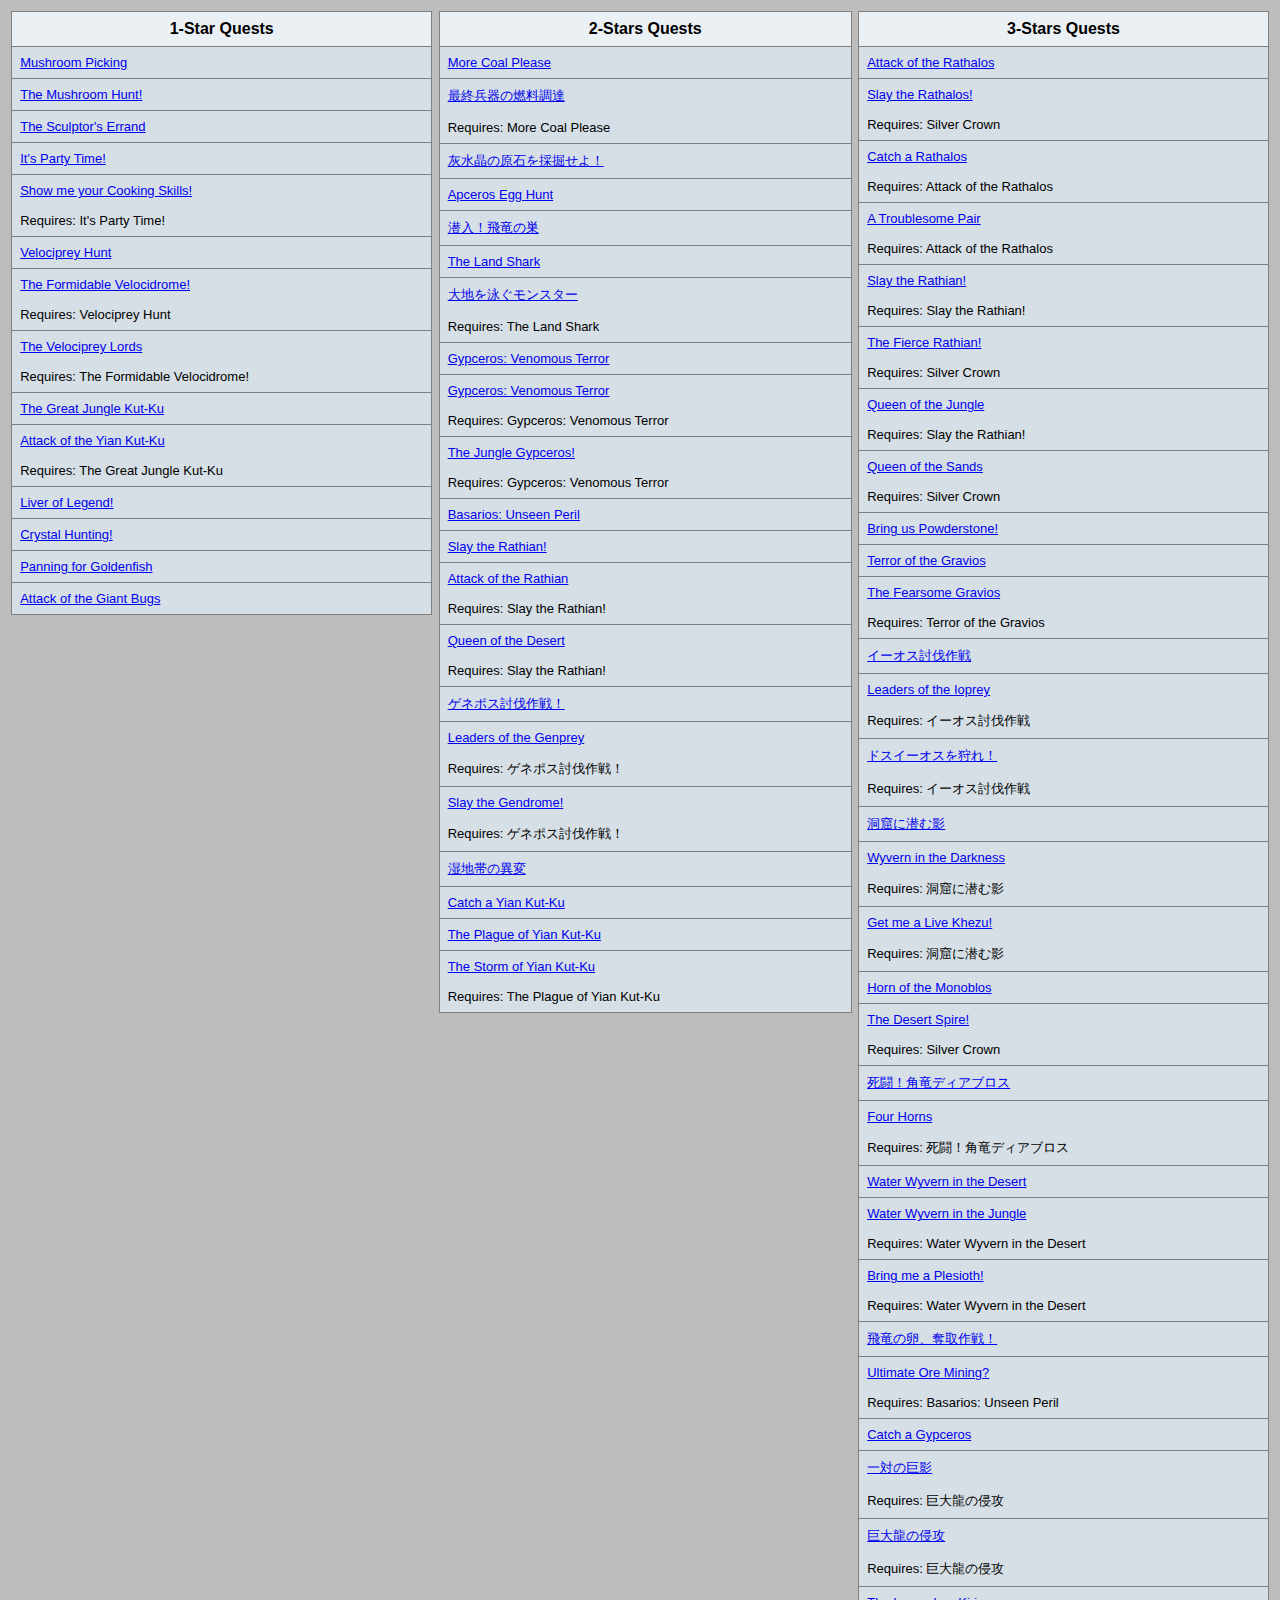
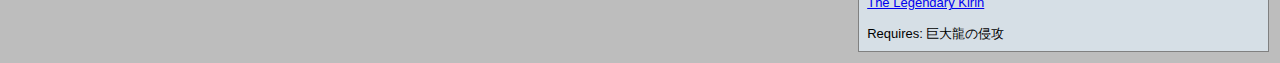
==== index.html @ 36ad116c "initial" ====
<!DOCTYPE html>
<html lang="en">
<head>
    <meta charset="UTF-8">
    <meta name="viewport" content="width=device-width, initial-scale=1.0">
    <title>G Solo</title>
    <link rel="stylesheet" href="style.css">
</head>
<body>
    <section>
        <table id="1starTable">
            <tr>
                <th> 1-Star Quests</th>
            </tr>
        </table>
        <table id="2starTable">
            <tr>
                <th> 2-Stars Quests</th>
            </tr>
        </table>
        <table id="3starTable">
            <tr>
                <th> 3-Stars Quests</th>
            </tr>
        </table>
    </section>
</body>
<script>
    var localeNames = ['None', 'Fortress', 'Forest and Hills', 'Desert', 'Swamp', 'Volcano', 'Jungle', 'Castle Schrade', 'Battlegrounds', 'Great Arena', 'Small Arena'];

    var difficulty = [ 'Low Rank', 'High Rank', ' G Rank', 'Training' ];

    var oneStar = [
        [ 1, 0 ],
        [ 37, 0 ],
        [ 2, 0 ],
        [ 3, 0 ],
        [ 38, 3 ],
        [ 6, 0 ],
        [ 10014, 6 ],
        [ 7, 10014 ],
        [ 10015, 0 ],
        [ 4, 10015 ],
        [ 11, 0 ],
        [ 20, 0 ],
        [ 21, 0 ],
        [ 35, 0 ]
    ];

    var twoStar = [
        [ 40, 0 ],
        [ 28, 40 ],
        [ 23, 0 ],
        [ 16, 0 ],
        [ 8, 0 ],
        [ 10022, 0 ],
        [ 18, 10022 ],
        [ 10028, 0 ],
        [ 5, 10028 ],
        [ 39, 10028 ],
        [ 10036, 0 ],
        [ 10039, 0 ],
        [ 10, 10039 ],
        [ 12, 10039 ],
        [ 14, 0 ],
        [ 15, 14 ],
        [ 24, 14 ],
        [ 19, 0 ],
        [ 47, 0 ],
        [ 10030, 0 ],
        [ 54, 10030 ]
    ];

    var threeStar = [
        [ 10032, 0 ],
        [ 10033, 80000 ],
        [ 46, 10032 ],
        [ 51, 10032 ],
        [ 27, 10039 ],
        [ 10040, 80000 ],
        [ 45, 10039 ],
        [ 10038, 80000 ],
        [ 33, 0 ],
        [ 10043, 0 ],
        [ 26, 10043 ],
        [ 31, 0 ],
        [ 32, 31 ],
        [ 42, 31 ],
        [ 10046, 0 ],
        [ 41, 10046 ],
        [ 49, 10046 ],
        [ 10041, 0 ],
        [ 10042, 80000 ],
        [ 10045, 0 ],
        [ 55, 10045 ],
        [ 10035, 0 ],
        [ 43, 10035 ],
        [ 50, 10035 ],
        [ 44, 0 ],
        [ 53, 10036 ],
        [ 48, 0 ],
        [ 10047, 10048 ],
        [ 10048, 10048 ],
        [ 52, 10048 ]
    ];

    var oneList = document.getElementById('1starTable');
    var twoList = document.getElementById('2starTable');
    var threeList = document.getElementById('3starTable');

    const zeroPad = (num, places) => String(num).padStart(places, '0')

    loadQuests(oneStar, oneList);
    loadQuests(twoStar, twoList);
    loadQuests(threeStar, threeList);

    async function loadQuests(list, table) {
        list.forEach(qst => {
            var qstTr = document.createElement('tr');
            var qstTd = document.createElement('td');
            var qstLnk = document.createElement('a');
            fetch('./Quests/m'+zeroPad(qst[0], 5)+'.json',
                    {
                    method: 'GET',
                    mode: 'cors',
                    headers: {
                        'Content-Type': 'application/json'
                    }
                }
            )
            .then(response => {
                if (!response.ok) {
                    throw new Error(`HTTP error! Status: ${response.status}`);
                }
                return response.json();
            })
            .then(data => {
                qstLnk.href = '.\\quest.html?qid=' + zeroPad(data.questData.id, 5);
                qstLnk.textContent = data.questData.title;
                qstTd.appendChild(qstLnk);
                qstTd.classList.add('sm-text');
                if (qst[1]==80000) {
                    var qsp = document.createElement('div');
                    qsp.textContent += '\r\nRequires: Silver Crown';
                    qstTd.appendChild(qsp);
                }
                if(qst[1]!=0&&qst[1]!=80000)
                {
                    fetch('./Quests/m'+zeroPad(qst[1], 5)+'.json',
                            {
                            method: 'GET',
                            mode: 'cors',
                            headers: {
                                'Content-Type': 'application/json'
                            }
                        }
                    )
                    .then(response => {
                        if (!response.ok) {
                            throw new Error(`HTTP error! Status: ${response.status}`);
                        }
                        return response.json();
                    })
                    .then(data => {
                        var qsp = document.createElement('div');
                        qsp.textContent += '\r\nRequires: ' + data.questData.title;
                        qstTd.appendChild(qsp);
                    })
                    .catch(error => {
                        console.error('Error loading the JSON file:', error);
                    });
                } 
            })
            .catch(error => {
                console.error('Error loading the JSON file:', error);
            });

            qstTr.appendChild(qstTd);
            table.appendChild(qstTr);
        });
    };

    async function fetchQuest(qid){
        fetch('./Quests/m'+qid+'.json',
                {
                method: 'GET',
                mode: 'cors',
                headers: {
                    'Content-Type': 'application/json'
                }
            }
        )
        .then(response => {
            if (!response.ok) {
                throw new Error(`HTTP error! Status: ${response.status}`);
            }
            return response.json(); // Parse the JSON data
        })
        .then(data => {
            loadQuestData(data);
        })
        .catch(error => {
            console.error('Error loading the JSON file:', error);
        });
    }

</script>
</html>
---- style.css ----
body {
    font-family: 'Trebuchet MS', 'Lucida Sans Unicode', 'Lucida Grande', 'Lucida Sans', Arial, sans-serif;
    background-color: rgb(189, 189, 189);
}

table {
    border-collapse: collapse;
    min-width: max-content;
    max-width: 100%;
    height: fit-content;
    margin: 0.2rem;
    flex-grow: 1;
    flex-shrink: 0;
    background-color: rgb(214, 223, 230);
}

td, th {
    border: 1px solid gray;
    padding: 0.5rem;
    white-space: pre-line;
}

th {
    background-color: rgb(235, 240, 245);
}

.right-align {
    text-align: right;
}

.sm-text {
    font-size: small;
}

.return-link {
    text-align: center;
    box-sizing: border-box;
    font-size: large;
    padding: 1rem;
    background-color: rgb(235, 240, 245);
}

section {
    display: flex;
    flex-direction: row;
    flex-wrap: wrap;
    justify-content: space-between;
    width: 100%;
}

@media all and (orientation:portrait) {
    section {
        flex-direction: column;
    }
}
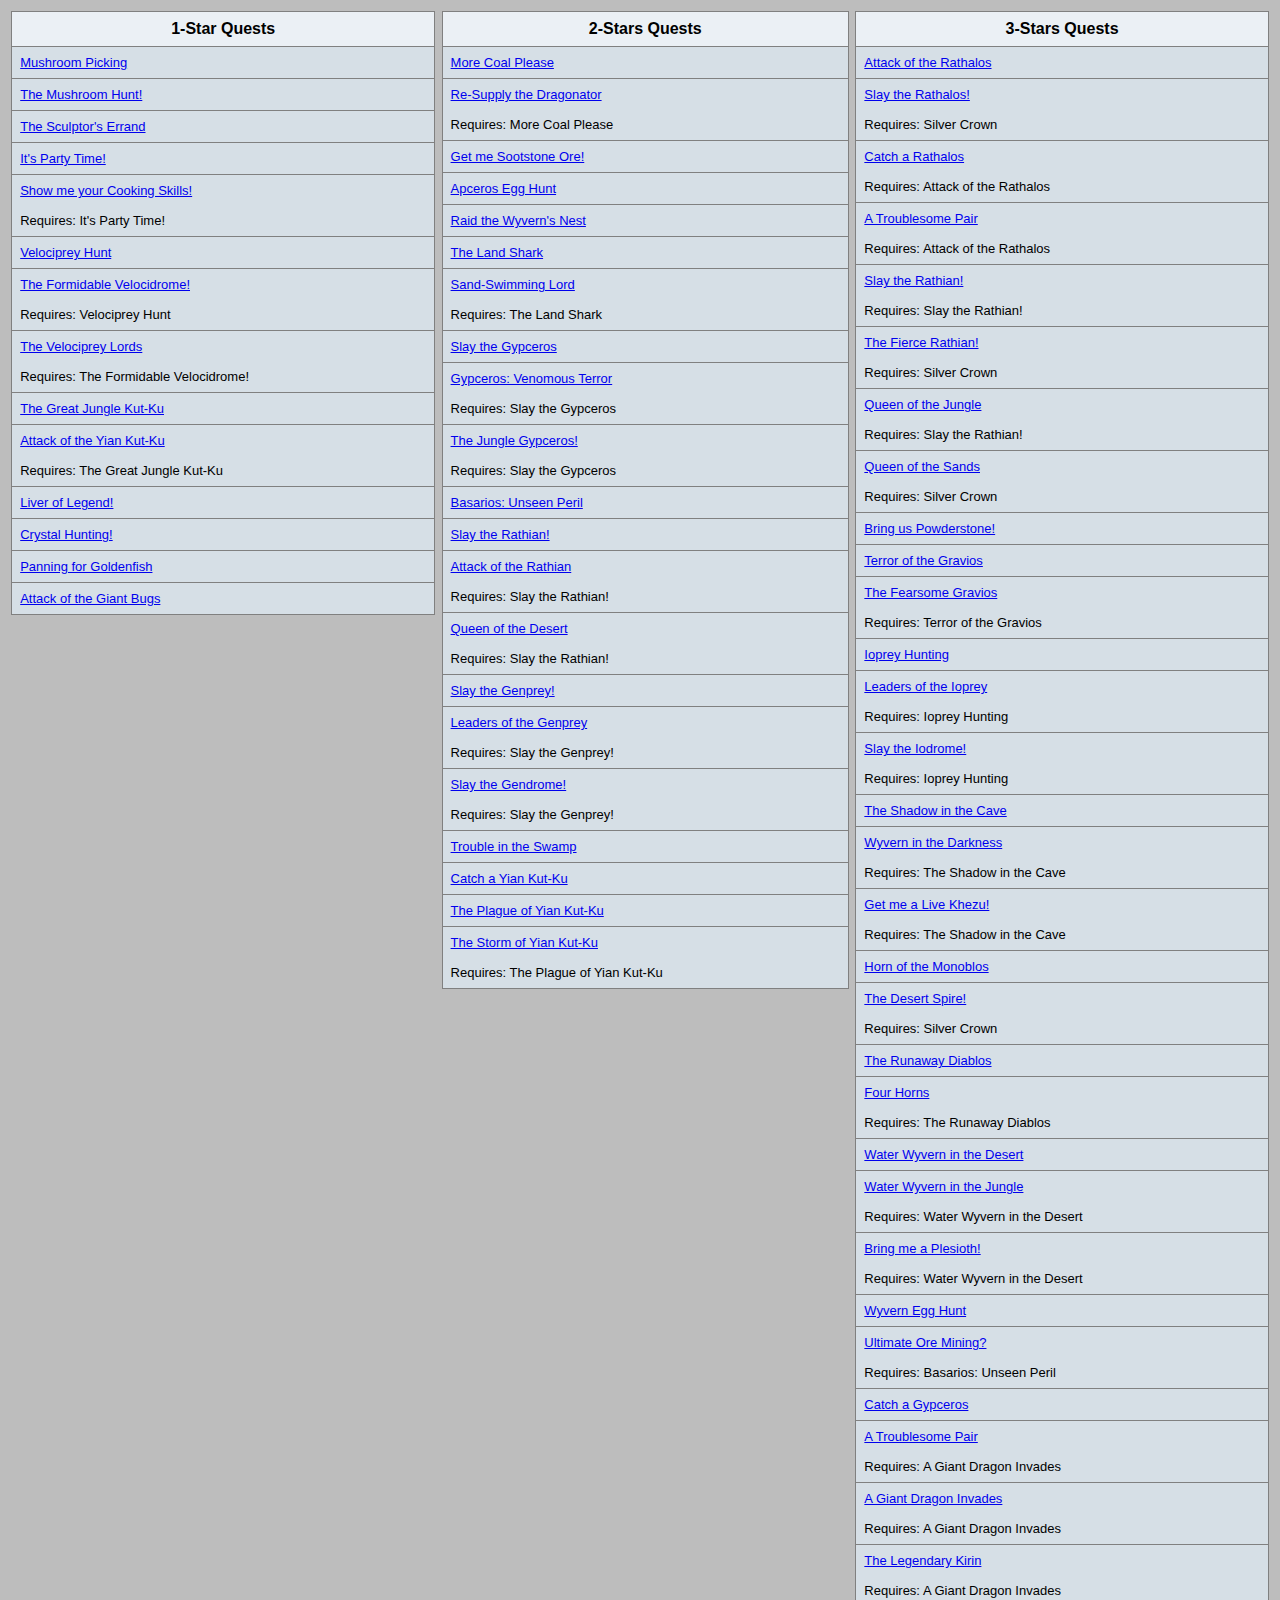
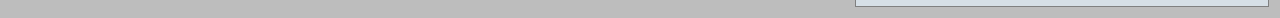
==== commit e4b95ebc: "Implement monster variant description" ====
--- a/index.html
+++ b/index.html
@@ -25,85 +25,8 @@
         </table>
     </section>
 </body>
+<script type="text/javascript" src=".\common.js"></script>
 <script>
-    var localeNames = ['None', 'Fortress', 'Forest and Hills', 'Desert', 'Swamp', 'Volcano', 'Jungle', 'Castle Schrade', 'Battlegrounds', 'Great Arena', 'Small Arena'];
-
-    var difficulty = [ 'Low Rank', 'High Rank', ' G Rank', 'Training' ];
-
-    var oneStar = [
-        [ 1, 0 ],
-        [ 37, 0 ],
-        [ 2, 0 ],
-        [ 3, 0 ],
-        [ 38, 3 ],
-        [ 6, 0 ],
-        [ 10014, 6 ],
-        [ 7, 10014 ],
-        [ 10015, 0 ],
-        [ 4, 10015 ],
-        [ 11, 0 ],
-        [ 20, 0 ],
-        [ 21, 0 ],
-        [ 35, 0 ]
-    ];
-
-    var twoStar = [
-        [ 40, 0 ],
-        [ 28, 40 ],
-        [ 23, 0 ],
-        [ 16, 0 ],
-        [ 8, 0 ],
-        [ 10022, 0 ],
-        [ 18, 10022 ],
-        [ 10028, 0 ],
-        [ 5, 10028 ],
-        [ 39, 10028 ],
-        [ 10036, 0 ],
-        [ 10039, 0 ],
-        [ 10, 10039 ],
-        [ 12, 10039 ],
-        [ 14, 0 ],
-        [ 15, 14 ],
-        [ 24, 14 ],
-        [ 19, 0 ],
-        [ 47, 0 ],
-        [ 10030, 0 ],
-        [ 54, 10030 ]
-    ];
-
-    var threeStar = [
-        [ 10032, 0 ],
-        [ 10033, 80000 ],
-        [ 46, 10032 ],
-        [ 51, 10032 ],
-        [ 27, 10039 ],
-        [ 10040, 80000 ],
-        [ 45, 10039 ],
-        [ 10038, 80000 ],
-        [ 33, 0 ],
-        [ 10043, 0 ],
-        [ 26, 10043 ],
-        [ 31, 0 ],
-        [ 32, 31 ],
-        [ 42, 31 ],
-        [ 10046, 0 ],
-        [ 41, 10046 ],
-        [ 49, 10046 ],
-        [ 10041, 0 ],
-        [ 10042, 80000 ],
-        [ 10045, 0 ],
-        [ 55, 10045 ],
-        [ 10035, 0 ],
-        [ 43, 10035 ],
-        [ 50, 10035 ],
-        [ 44, 0 ],
-        [ 53, 10036 ],
-        [ 48, 0 ],
-        [ 10047, 10048 ],
-        [ 10048, 10048 ],
-        [ 52, 10048 ]
-    ];
-
     var oneList = document.getElementById('1starTable');
     var twoList = document.getElementById('2starTable');
     var threeList = document.getElementById('3starTable');
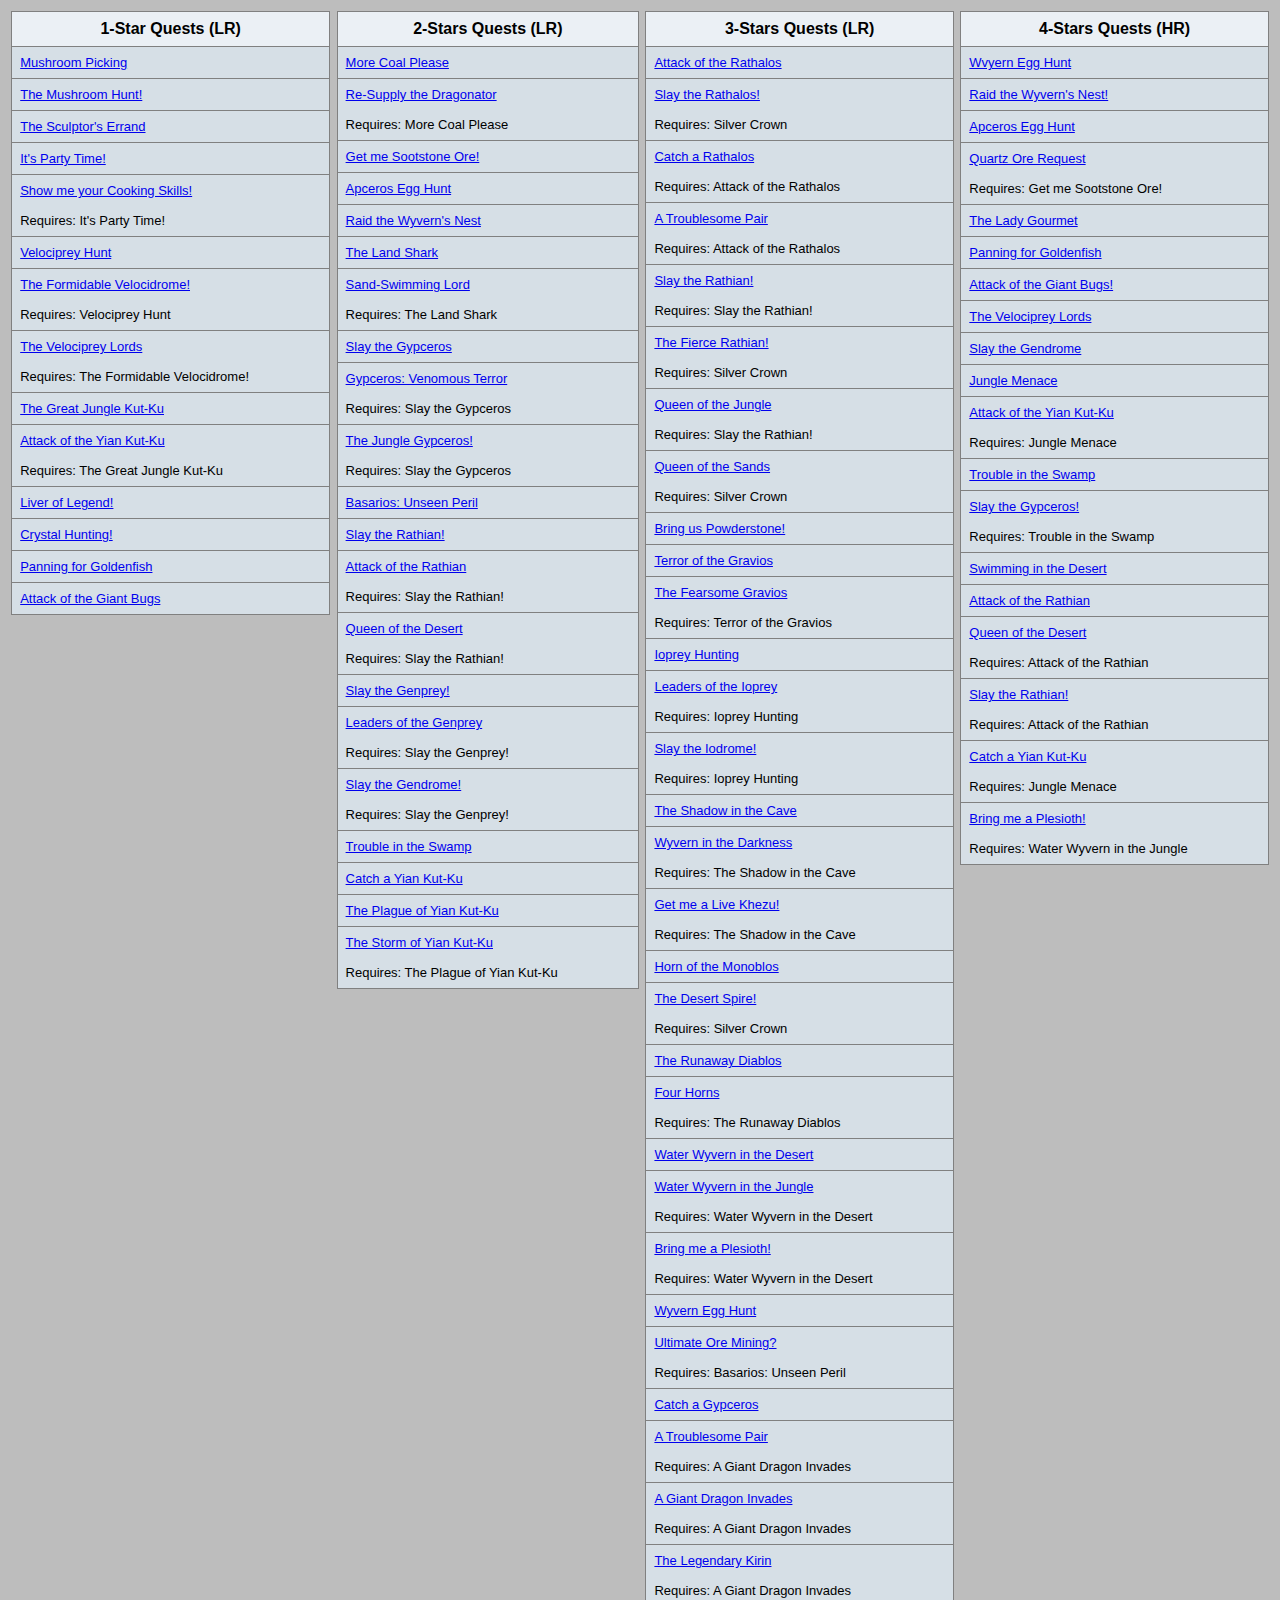
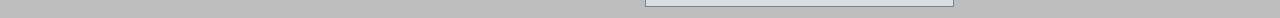
==== commit 56178f5b: "High Rank" ====
--- a/index.html
+++ b/index.html
@@ -10,17 +10,22 @@
     <section>
         <table id="1starTable">
             <tr>
-                <th> 1-Star Quests</th>
+                <th> 1-Star Quests (LR)</th>
             </tr>
         </table>
         <table id="2starTable">
             <tr>
-                <th> 2-Stars Quests</th>
+                <th> 2-Stars Quests (LR)</th>
             </tr>
         </table>
         <table id="3starTable">
             <tr>
-                <th> 3-Stars Quests</th>
+                <th> 3-Stars Quests (LR)</th>
+            </tr>
+        </table>
+        <table id="4starTable">
+            <tr>
+                <th> 4-Stars Quests (HR)</th>
             </tr>
         </table>
     </section>
@@ -30,12 +35,14 @@
     var oneList = document.getElementById('1starTable');
     var twoList = document.getElementById('2starTable');
     var threeList = document.getElementById('3starTable');
+    var fourList = document.getElementById('4starTable');
 
     const zeroPad = (num, places) => String(num).padStart(places, '0')
 
     loadQuests(oneStar, oneList);
     loadQuests(twoStar, twoList);
     loadQuests(threeStar, threeList);
+    loadQuests(fourStar, fourList);
 
     async function loadQuests(list, table) {
         list.forEach(qst => {
